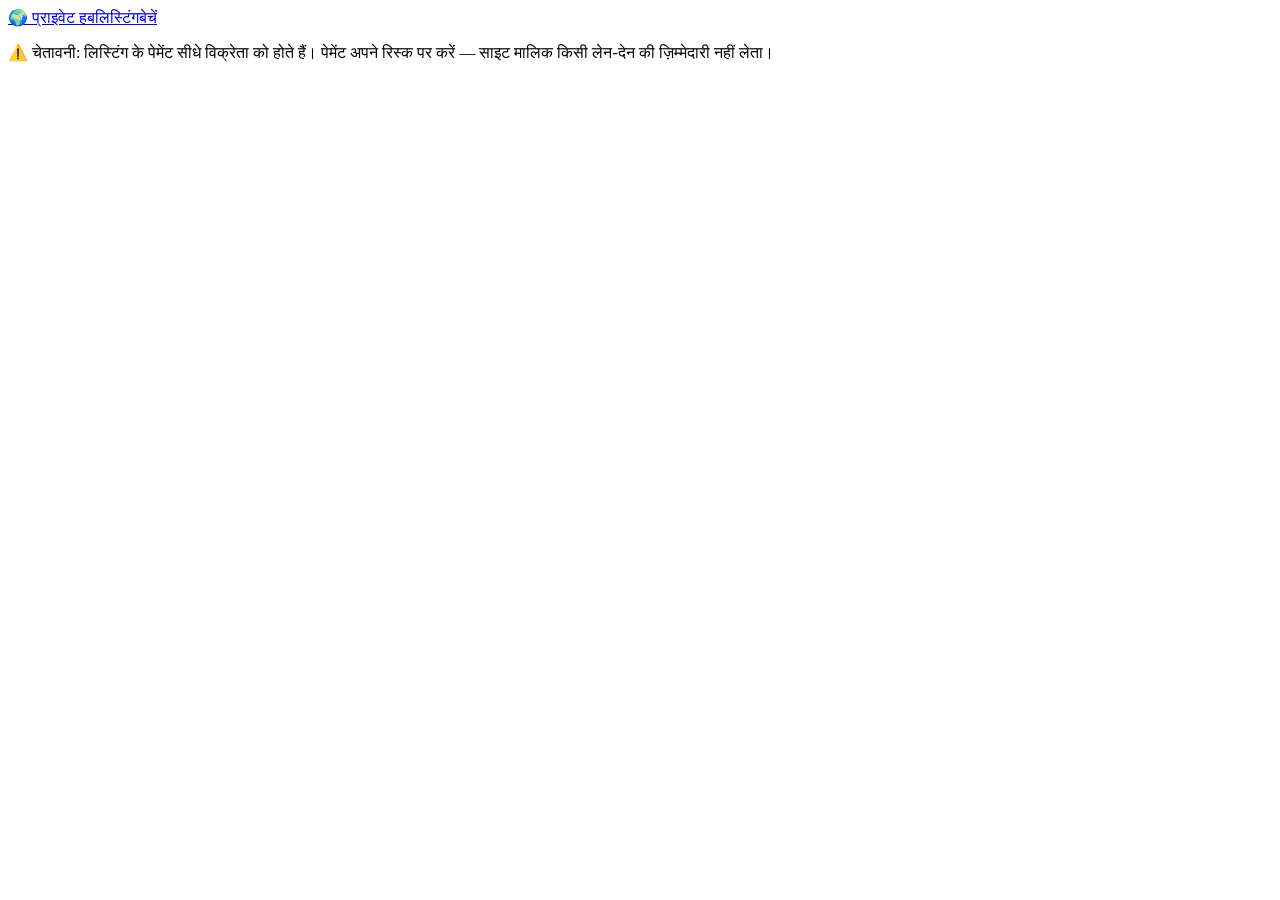
==== public/index.html @ 0273a8e8 "Add files via upload" ====
<!doctype html><html lang="hi"><meta charset="utf-8"><meta name="viewport" content="width=device-width,initial-scale=1"><meta name="robots" content="noindex,nofollow"><title>प्राइवेट हब</title><link rel="stylesheet" href="/style.css">
<body><header><a class="logo" href="#/">🌍 प्राइवेट हब</a><a href="#/listings">लिस्टिंग</a><a href="#/sell">बेचें</a></header>
<p class="warn">⚠️ चेतावनी: लिस्टिंग के पेमेंट सीधे विक्रेता को होते हैं। पेमेंट अपने रिस्क पर करें — साइट मालिक किसी लेन-देन की ज़िम्मेदारी नहीं लेता।</p>
<main id="app"></main><script src="/common.js"></script><script src="/app.js"></script></body></html>
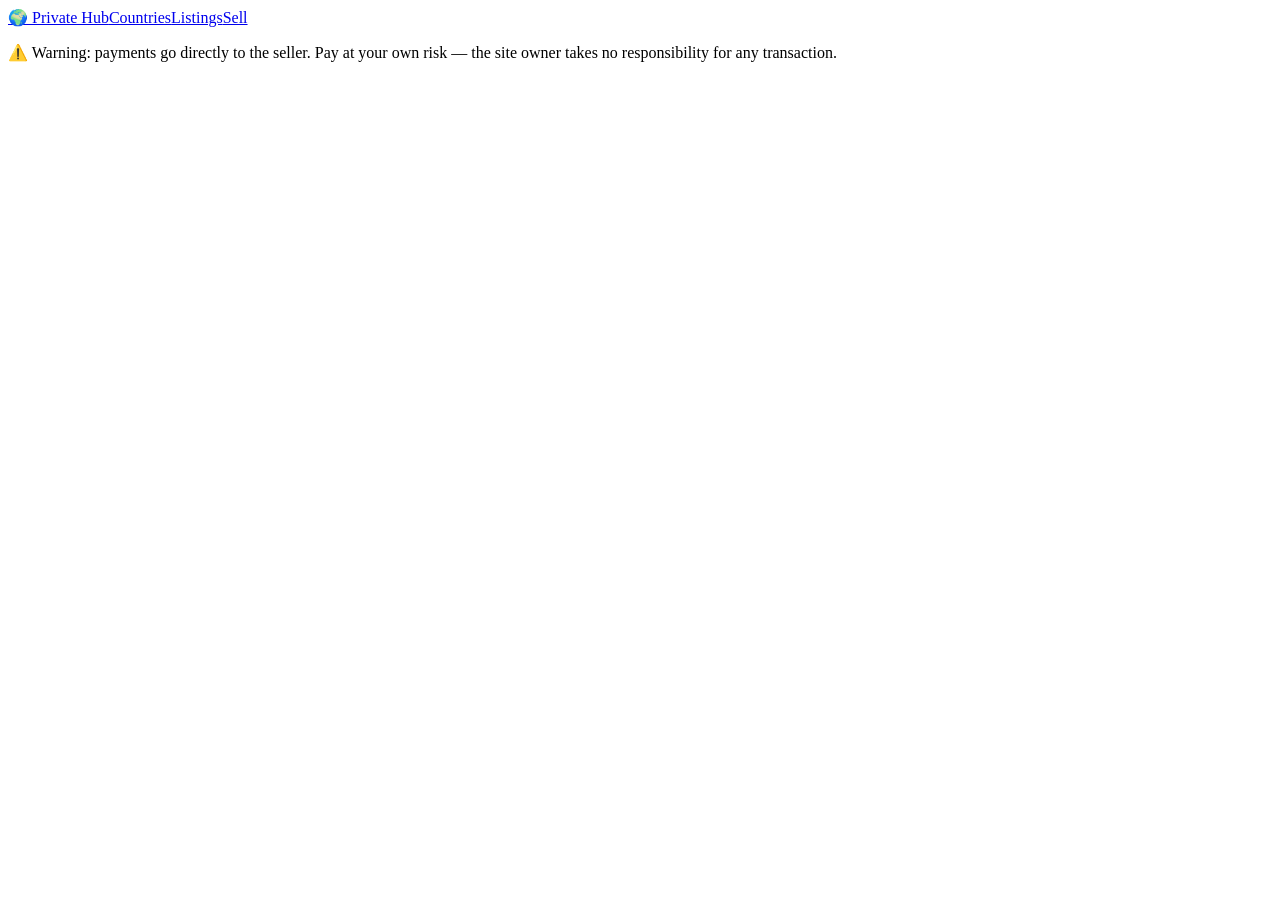
==== commit 0e6340c0: "Add files via upload" ====
--- a/public/index.html
+++ b/public/index.html
@@ -1,4 +1,4 @@
-<!doctype html><html lang="hi"><meta charset="utf-8"><meta name="viewport" content="width=device-width,initial-scale=1"><meta name="robots" content="noindex,nofollow"><title>प्राइवेट हब</title><link rel="stylesheet" href="/style.css">
-<body><header><a class="logo" href="#/">🌍 प्राइवेट हब</a><a href="#/listings">लिस्टिंग</a><a href="#/sell">बेचें</a></header>
-<p class="warn">⚠️ चेतावनी: लिस्टिंग के पेमेंट सीधे विक्रेता को होते हैं। पेमेंट अपने रिस्क पर करें — साइट मालिक किसी लेन-देन की ज़िम्मेदारी नहीं लेता।</p>
+<!doctype html><html lang="en"><meta charset="utf-8"><meta name="viewport" content="width=device-width,initial-scale=1"><meta name="robots" content="noindex,nofollow"><title>Private Hub</title><link rel="stylesheet" href="/style.css">
+<body><header><a class="logo" href="#/">🌍 Private Hub</a><a href="#/">Countries</a><a href="#/listings">Listings</a><a href="#/sell">Sell</a></header>
+<p class="warn">⚠️ Warning: payments go directly to the seller. Pay at your own risk — the site owner takes no responsibility for any transaction.</p>
 <main id="app"></main><script src="/common.js"></script><script src="/app.js"></script></body></html>
